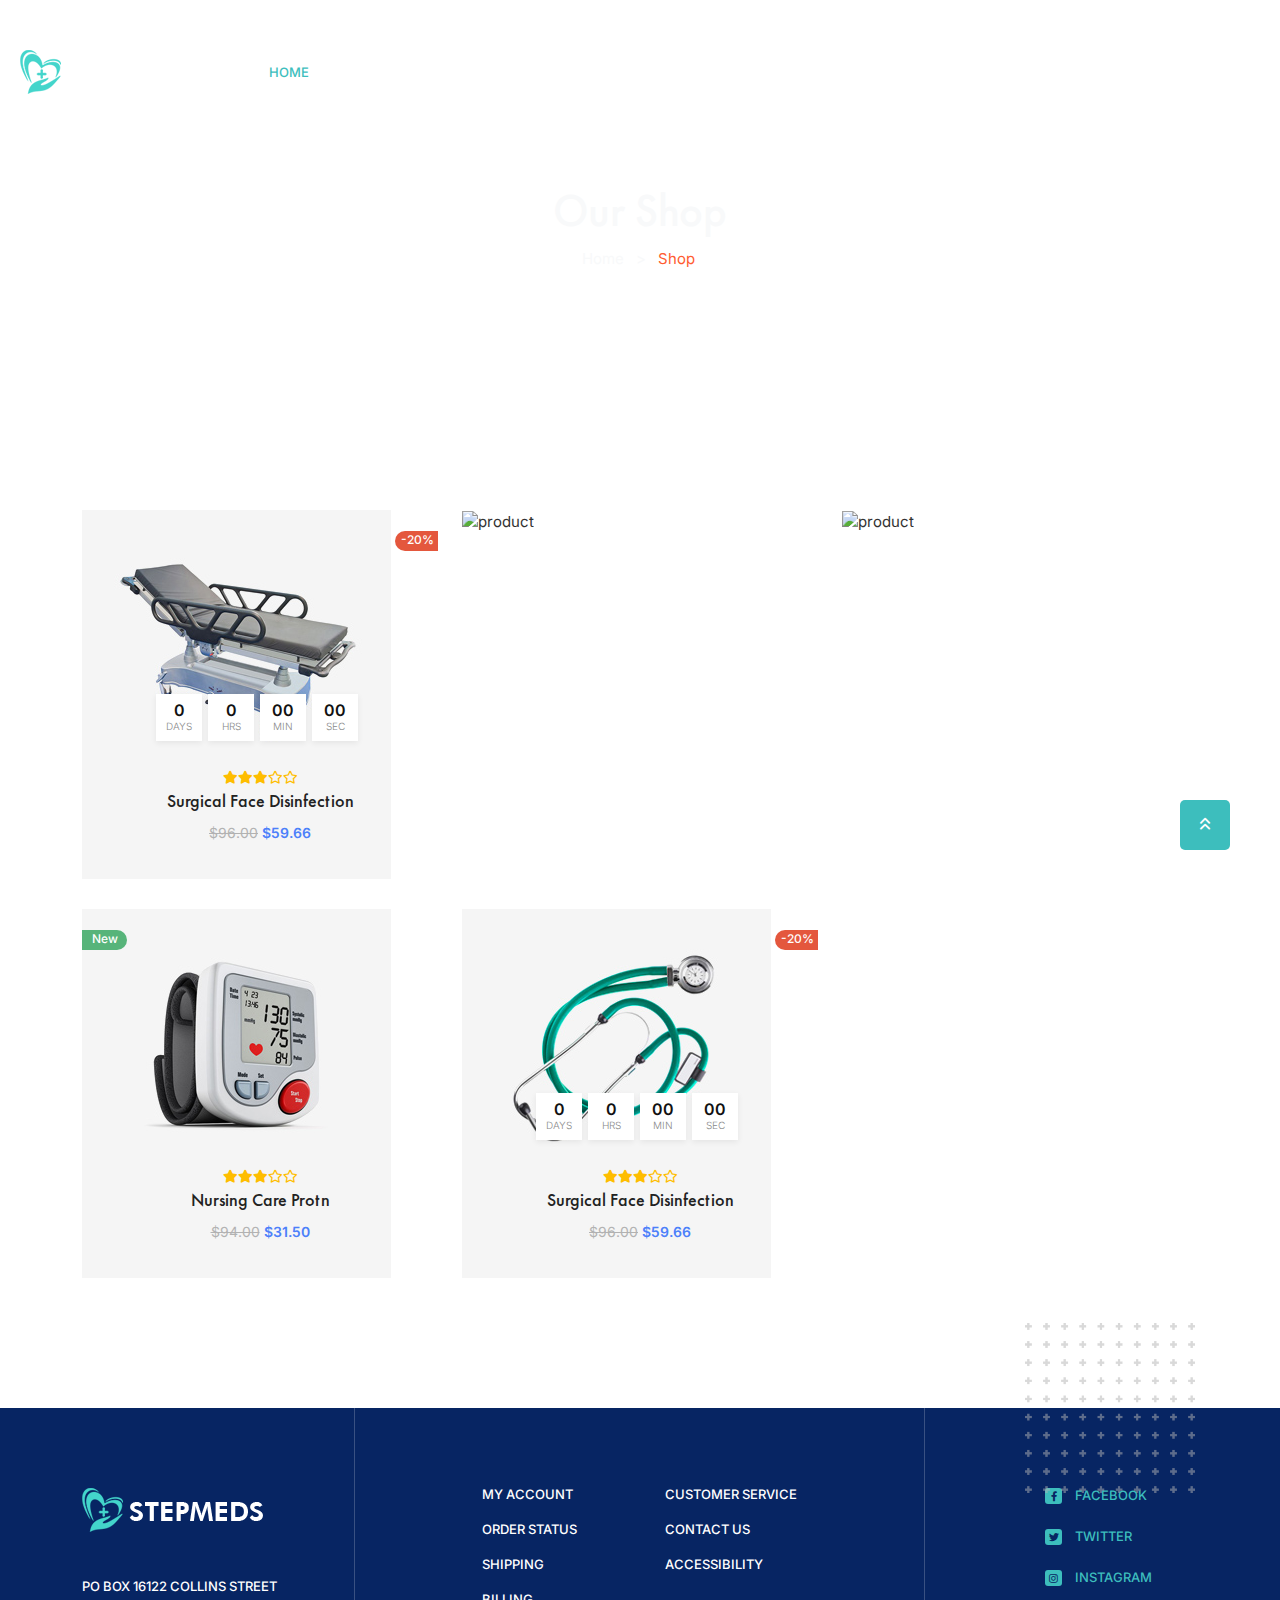
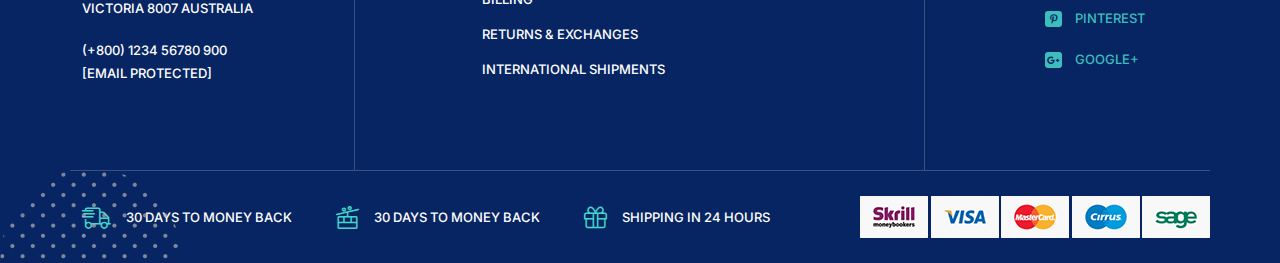
==== layout.html @ 207072f2 "page added" ====
<!doctype html>
<html class="no-js" lang="zxx">

<head>
    <meta charset="utf-8">
    <meta http-equiv="x-ua-compatible" content="ie=edge">
    <title>MedEquip</title>
    <meta name="description" content="">
    <meta name="viewport" content="width=device-width, initial-scale=1">
    <!-- Place favicon.ico in the root directory -->
    <link rel="shortcut icon" href="images/logo/favicon.png" type="image/x-icon">
    <!-- All css here -->
    <link rel="stylesheet" href="css/bootstrap.min.css">
    <link rel="stylesheet" href="css/all.min.css">
    <link rel="stylesheet" href="css/animate.css">
    <link rel="stylesheet" href="css/meanmenu.css">
    <link rel="stylesheet" href="css/jquery.fancybox.min.css">
    <link rel="stylesheet" href="css/nice-select.css">
    <link rel="stylesheet" href="css/slick.css">
    <link rel="stylesheet" href="css/jquery-ui.css">
    <link rel="stylesheet" href="css/icomoon.css">
    <link rel="stylesheet" href="css/font-futuraPT.css">
    <link rel="stylesheet" href="css/default.css">
    <link rel="stylesheet" href="css/main.css">
    <link rel="stylesheet" href="css/responsive.css">
</head>

<body>
    <!--  ====== preloader start =============================================  -->
    <div id="loading" class="home3">
        <div id="loading-center">
            <div id="loading-center-absolute">
                <div class="object" id="object_one"></div>
                <div class="object" id="object_two"></div>
                <div class="object" id="object_three"></div>
            </div>
        </div>
    </div>
    <!--  preloader-end -->

    <!--  ====== header-area-start=======================================  -->
    <header>
        <div class="header-area header-area3">
            <div class="header header3 position-absolute pt-30 pb-22 extra-padding-55">
                <div id="navBar">
                    <div class="container-fluid">
                        <div id="header-sticky" class="header-bottom home3-header-bottom">
                            <div class="row align-items-center justify-content-lg-between position-relative">
                                <div class="col-xxl-3 col-xl-2 col-lg-3  col-md-4  col-sm-8 col-8 pr-md-0">
                                    <div class="logo-area">
                                        <div class="logo3 z-index1 position-relative">
                                            <a href="index.html" class="d-block" data-toggle="tooltip"
                                                data-selector="true" data-placement="bottom" title="stepmeds">
                                                <img src="images/logo/logo-white.png" alt="stepmeds">
                                            </a>
                                        </div><!-- /logo -->
                                    </div>
                                </div><!-- /col -->
                                <div
                                    class="col-xxl-8 col-xl-7 col-lg-7 col-md-1 col-sm-1 col-1 pr-0 pl-0 d-flex align-items-center justify-content-end position-static d-none d-lg-block">
                                    <div class="main-menu main-menu-3">
                                        <nav id="mobile-menu">
                                            <ul class="d-block">
                                                <li><a class="active" href="index.html">Home</a></li>
                                                <li><a href="#">ABOUT US</a></li>
                                                <li><a href="#">SOLUTION & SERVICE</a></li>
                                                <li><a class="dp-menu" href="shop.html">PRODUCTS</a>
                                                    <ul
                                                        class="mega-menu mega-dropdown-menu  box-shadow-gray3 pt-25 pb-20 pl-30 pr-30">
                                                        <li><a href="product-details.html">Disinfectants</a></li>
                                                        <li><a href="product-details.html">Face Masks</a></li>
                                                        <li><a href="product-details.html">Burn Skin</a></li>
                                                        <li><a href="product-details.html">Skin Rashing</a></li>
                                                        <li><a href="product-details.html">Skin Itcing</a></li>
                                                    </ul>
                                                </li>
                                                <li><a class="dp-menu" href="blog.html">PARTNERSHIP</a>
                                                    <ul
                                                        class="mega-menu mega-dropdown-menu  box-shadow-gray3 pt-25 pb-20 pl-30 pr-30">
                                                        <li><a href="blog.html">Blog page</a></li>
                                                        <li><a href="blog-details.html">Blog details</a></li>
                                                    </ul>
                                                </li>
                                                <li><a href="#">EVENTS </a></li>
                                                <li>
                                                    <a class="mr-0" href="contact-us.html">CONTACT</a>
                                                </li>
                                            </ul>
                                        </nav>
                                    </div><!-- /main-menu -->
                                </div><!-- /col -->
                                <div
                                    class="col-xxl-1 col-xl-3 col-lg-2 col-md-8  col-sm-3 col-4  pl-0 d-flex  align-items-center justify-content-end">
                                    <div class="header-right d-flex align-items-center">
                                        <div class="d-block d-lg-none">
                                            <a class="mobile-menubar pt-0 ml-20" href="javascript:void(0);"><span
                                                    class="icon-menu"></span></a>
                                        </div><!-- /mobile-menubar -->
                                    </div><!-- /header-right -->
                                </div><!-- /col -->
                            </div><!-- /row -->
                        </div><!-- /header-bottom -->
                    </div><!-- /container-f -->
                </div>
            </div><!-- /header -->
        </div><!-- /header-area -->
    </header>
    <!--  header-area-end  -->

    <!--  ====== header extra info start================================== -->
    <!-- side-mobile-menu start -->
    <div class="side-mobile-menu bg-white pt-20 pb-30 pl-40 pr-40 pb-100 hm3">
        <div class="close-icon d-flex justify-content-end mt-0">
            <a class="close-menu d-block" href="javascript:void(0);"><span class="icon-clear"></span></a>
        </div>

        <div class="mobile-menu mt-10"></div>
        <div class="menu-login pt-10 d-block d-md-none">
            <ul class="header-login d-flex justify-content-between mobile-border-b ">
                <li><a href="login.html">My Account</a></li>
                <li><a href="login.html"><i class="far fa-user-circle"></i></a></li>
            </ul>
        </div><!-- /header-right -->


        <h6 class="light-black-color2 font600 mt-30 pb-1 border-primary-b d-inline-block">Contact us</h6>
        <ul class="contact-add mt-20">
            <li class="mb-15 primary-color">
                <span class="pr-1"><i class="fas fa-map-marker-alt"></i></span>
                PO Box 16122 Collins Street Victoria 8007 Australia
            </li>
            <li class="mb-20 primary-color">
                <a href="mailto:admin@medequip.featuredsoft.com">
                    <span class="pr-1"><i class="far fa-envelope"></i></span>
                    admin@medequip.featuredsoft.com
                </a>
            </li>
            <li class="mb-15">
                <a class=" primary-color" href="tell:+01500123994">
                    <span class="pr-1"><i class="fas fa-phone"></i></span>
                    +01 500 123 994
                </a>
            </li>
        </ul>
        <ul class="social-link pt-2 mb-150">
            <li class="d-inline-block">
                <a class="active  primary-color-center pr-0 d-inline-block transition-3" href="#"><i
                        class="fab fa-facebook-f"></i></a>
            </li>
            <li class="d-inline-block">
                <a class=" primary-color text-center pr-0 d-inline-block transition-3" href="#"><i
                        class="fab fa-twitter"></i></a>
            </li>
            <li class="d-inline-block">
                <a class=" primary-color text-center pr-0 d-inline-block transition-3" href="#"><i
                        class="fab fa-instagram"></i></a>
            </li>
            <li class="d-inline-block">
                <a class=" primary-color text-center pr-0 d-inline-block transition-3" href="#"><i
                        class="fab fa-behance"></i></a>
            </li>
            <li class="d-inline-block">
                <a class=" primary-color text-center pr-0 d-inline-block transition-3" href="#"><i
                        class="fab fa-youtube"></i></a>
            </li>
        </ul><!-- social-link -->
    </div><!-- /side-mobile-menu -->
    <div class="body-overlay"></div>
    <!-- header extra info end  -->

    <!-- header search details start -->
    <div class="header-search-details text-center white-bg pt-55 pl-60 pr-60">
        <div class="close-icon d-flex justify-content-end mt-20">
            <a class="close-menu d-block" href="javascript:void(0);"><span class="icon-clear"></span></a>
        </div>
    </div><!-- /extra-info -->
    <!-- header extra info end  -->

    <main>

        <!-- ======slider-area-start=========================================== -->
        <div class="slider-area over-hidden">
            <div class="single-slider page-height3 d-flex align-items-center"
                data-background="images/slider/h3-slider2.jpg">
                <div class="container">
                    <div class="row">
                        <div
                            class="col-xl-12  col-lg-12  col-md-12  col-sm-12 col-12 d-flex align-items-center justify-content-center">
                            <div class="page-title mt-10 text-center">
                                <h2 class="text-capitalize font600 mb-10 text-light">Our Shop</h2>
                                <nav aria-label="breadcrumb">
                                    <ol class="breadcrumb justify-content-center bg-transparent">
                                        <li class="breadcrumb-item"><a class="text-light" href="index.html">Home &nbsp;
                                                ></a></li>
                                        <li class="breadcrumb-item active text-capitalize" aria-current="page">Shop</li>
                                    </ol>
                                </nav>
                            </div><!-- /page title -->
                        </div><!-- /col -->
                    </div><!-- /row -->
                </div><!-- /container -->
            </div><!-- /single-slider -->
        </div>
        <!-- slider-area-end  -->

        <!-- ====== product-area-start================================ -->
        <div class="product-area shop-product mt-20 mb-100">
            <div class="container">
                <div class="product-content single-product-tab-content">
                </div><!-- /row -->
                <div class="product-wrapper mt-1">
                    <div class="row">
                        <div class="col-12 pt-30">
                            <!-- shop-content start -->
                            <div class="tab-content" id="myTabContent">
                                <div class="tab-pane fade show active" id="home" role="tabpanel"
                                    aria-labelledby="home-tab">
                                    <div class="popular-product">
                                        <div class="row">
                                            <div class="col-md-4 single-product mb-30">
                                                <div class="single-product-img position-relative over-hidden">
                                                    <div
                                                        class="single-product-label position-absolute theme-bg text-center  transition-3 z-index1">
                                                        <span class="white text-uppercase d-block font500">-20%</span>
                                                    </div><!-- /product-label -->
                                                    <a class="position-relative d-block" href="product-details.html">
                                                        <img class="" src="images/product/product2.jpg" alt="product">
                                                    </a>
                                                    <div
                                                        class="single-product-info position-absolute mt-25 text-center transition-3">
                                                        <div
                                                            class="countdown-time d-flex border-gray justify-content-center">
                                                            <div class="timer">
                                                                <div class="d-flex" data-countdown="2021/4/11">
                                                                </div>
                                                            </div>
                                                        </div><!-- /countdown-time -->
                                                        <div
                                                            class="rating rating-shop d-flex justify-content-center mt-25">
                                                            <ul class="d-flex mr-2">
                                                                <li>
                                                                    <span><i class="fas fa-star"></i></span>
                                                                </li>
                                                                <li>
                                                                    <span><i class="fas fa-star"></i></span>
                                                                </li>
                                                                <li>
                                                                    <span><i class="fas fa-star"></i></span>
                                                                </li>
                                                                <li>
                                                                    <span><i class="far fa-star"></i></span>
                                                                </li>
                                                                <li>
                                                                    <span><i class="far fa-star"></i></span>
                                                                </li>
                                                            </ul>
                                                        </div><!-- /rating -->
                                                        <h6 class="light-black-color2"><a
                                                                href="product-details.html">Surgical Face
                                                                Disinfection</a></h6>
                                                        <ul
                                                            class="single-product-price d-flex mt-2 transition-3 justify-content-center">
                                                            <li>
                                                                <span
                                                                    class="pr-2 d-inline-block"><del>$96.00</del></span>
                                                                <span
                                                                    class="theme-color d-inline-block font600">$59.66</span>
                                                            </li>
                                                        </ul><!-- /single-product-price -->
                                                    </div>
                                                </div><!-- /single-product-img -->
                                            </div><!-- /single-product -->
                                            <div class="col-md-4 single-product mb-30">
                                                <div class="single-product-img position-relative over-hidden">
                                                    <a class="position-relative d-block" href="product-details.html">
                                                        <img class="" src="images/product/product3.jpg" alt="product">
                                                    </a>
                                                    <div
                                                        class="single-product-info position-absolute mt-25 text-center transition-3">
                                                        <div
                                                            class="rating rating-shop d-flex justify-content-center mt-25">
                                                            <ul class="d-flex mr-2">
                                                                <li>
                                                                    <span><i class="fas fa-star"></i></span>
                                                                </li>
                                                                <li>
                                                                    <span><i class="fas fa-star"></i></span>
                                                                </li>
                                                                <li>
                                                                    <span><i class="fas fa-star"></i></span>
                                                                </li>
                                                                <li>
                                                                    <span><i class="far fa-star"></i></span>
                                                                </li>
                                                                <li>
                                                                    <span><i class="far fa-star"></i></span>
                                                                </li>
                                                            </ul>
                                                        </div><!-- /rating -->
                                                        <h6 class="light-black-color2"><a href="product-details.html">IT
                                                                Contact
                                                                Thermometer</a></h6>
                                                        <ul
                                                            class="single-product-price d-flex mt-2 transition-3 justify-content-center">
                                                            <li>
                                                                <span
                                                                    class="theme-color d-inline-block font600">$199.99</span>
                                                            </li>
                                                        </ul><!-- /single-product-price -->
                                                    </div>
                                                </div><!-- /single-product-img -->
                                            </div><!-- /single-product -->
                                            <div class="col-md-4 single-product mb-30">
                                                <div class="single-product-img position-relative over-hidden">
                                                    <a class="position-relative d-block" href="product-details.html">
                                                        <img class="" src="images/product/product3.jpg" alt="product">
                                                    </a>
                                                    <div
                                                        class="single-product-info position-absolute mt-25 text-center transition-3">
                                                        <div
                                                            class="rating rating-shop d-flex justify-content-center mt-25">
                                                            <ul class="d-flex mr-2">
                                                                <li>
                                                                    <span><i class="fas fa-star"></i></span>
                                                                </li>
                                                                <li>
                                                                    <span><i class="fas fa-star"></i></span>
                                                                </li>
                                                                <li>
                                                                    <span><i class="fas fa-star"></i></span>
                                                                </li>
                                                                <li>
                                                                    <span><i class="far fa-star"></i></span>
                                                                </li>
                                                                <li>
                                                                    <span><i class="far fa-star"></i></span>
                                                                </li>
                                                            </ul>
                                                        </div><!-- /rating -->
                                                        <h6 class="light-black-color2"><a
                                                                href="product-details.html">Bifunctional Scale
                                                                X200</a></h6>
                                                        <ul
                                                            class="single-product-price d-flex mt-2 transition-3 justify-content-center">
                                                            <li>
                                                                <span
                                                                    class="theme-color pr-2 d-inline-block">$69.50</span>
                                                                <span class="theme-color">-</span>
                                                                <span
                                                                    class="theme-color d-inline-block font600">$109.00</span>
                                                            </li>
                                                        </ul><!-- /single-product-price -->
                                                    </div>
                                                </div><!-- /single-product-img -->
                                            </div><!-- /single-product -->
                                            <div class="col-md-4 single-product mb-30">
                                                <div class="single-product-img position-relative over-hidden">
                                                    <div
                                                        class="single-product-label text-label position-absolute theme-bg text-center  transition-3 z-index1">
                                                        <span class="white d-block font500">New</span>
                                                    </div><!-- /product-label -->
                                                    <a class="position-relative d-block" href="product-details.html">
                                                        <img class="" src="images/product/product4.jpg" alt="product">
                                                    </a>
                                                    <div
                                                        class="single-product-info position-absolute mt-25 text-center transition-3">
                                                        <div
                                                            class="rating rating-shop d-flex justify-content-center mt-25">
                                                            <ul class="d-flex mr-2">
                                                                <li>
                                                                    <span><i class="fas fa-star"></i></span>
                                                                </li>
                                                                <li>
                                                                    <span><i class="fas fa-star"></i></span>
                                                                </li>
                                                                <li>
                                                                    <span><i class="fas fa-star"></i></span>
                                                                </li>
                                                                <li>
                                                                    <span><i class="far fa-star"></i></span>
                                                                </li>
                                                                <li>
                                                                    <span><i class="far fa-star"></i></span>
                                                                </li>
                                                            </ul>
                                                        </div><!-- /rating -->
                                                        <h6 class="light-black-color2"><a
                                                                href="product-details.html">Nursing Care Protn</a>
                                                        </h6>
                                                        <ul
                                                            class="single-product-price d-flex mt-2 transition-3 justify-content-center">
                                                            <li>
                                                                <span
                                                                    class="pr-2 d-inline-block"><del>$94.00</del></span>
                                                                <span
                                                                    class="theme-color d-inline-block font600">$31.50</span>
                                                            </li>
                                                        </ul><!-- /single-product-price -->
                                                    </div>
                                                </div><!-- /single-product-img -->
                                            </div><!-- /single-product -->
                                            <div class="col-md-4 single-product mb-30">
                                                <div class="single-product-img position-relative over-hidden">
                                                    <div
                                                        class="single-product-label position-absolute theme-bg text-center  transition-3 z-index1">
                                                        <span class="white text-uppercase d-block font500">-20%</span>
                                                    </div><!-- /product-label -->
                                                    <a class="position-relative d-block" href="product-details.html">
                                                        <img class="" src="images/product/product1.jpg" alt="product">
                                                    </a>
                                                    <div
                                                        class="single-product-info position-absolute mt-25 text-center transition-3">
                                                        <div
                                                            class="countdown-time d-flex border-gray justify-content-center">
                                                            <div class="timer">
                                                                <div class="d-flex" data-countdown="2021/4/11">
                                                                </div>
                                                            </div>
                                                        </div><!-- /countdown-time -->
                                                        <div
                                                            class="rating rating-shop d-flex justify-content-center mt-25">
                                                            <ul class="d-flex mr-2">
                                                                <li>
                                                                    <span><i class="fas fa-star"></i></span>
                                                                </li>
                                                                <li>
                                                                    <span><i class="fas fa-star"></i></span>
                                                                </li>
                                                                <li>
                                                                    <span><i class="fas fa-star"></i></span>
                                                                </li>
                                                                <li>
                                                                    <span><i class="far fa-star"></i></span>
                                                                </li>
                                                                <li>
                                                                    <span><i class="far fa-star"></i></span>
                                                                </li>
                                                            </ul>
                                                        </div><!-- /rating -->
                                                        <h6 class="light-black-color2"><a
                                                                href="product-details.html">Surgical Face
                                                                Disinfection</a></h6>
                                                        <ul
                                                            class="single-product-price d-flex mt-2 transition-3 justify-content-center">
                                                            <li>
                                                                <span
                                                                    class="pr-2 d-inline-block"><del>$96.00</del></span>
                                                                <span
                                                                    class="theme-color d-inline-block font600">$59.66</span>
                                                            </li>
                                                        </ul><!-- /single-product-price -->
                                                    </div>
                                                </div><!-- /single-product-img -->
                                            </div><!-- /single-product -->
                                        </div><!-- /row -->
                                    </div>
                                </div>
                            </div>
                        </div><!-- /col -->
                    </div><!-- /row -->
                </div><!-- /product-wrapper -->
            </div><!-- /product-content -->
        </div><!-- /container -->
        <!-- product-area-end  -->

    </main>


    <!-- ====== footer-area-start ============================================== -->
    <footer>
        <div class="footer-area footer3 footer-bg h3-primary-bg position-relative">
            <div class="footer-top">
                <div class="container">
                    <div class="row d-flex">
                        <div class="col-xxl-3 col-xl-3  col-lg-3  col-md-4  col-sm-6 col-12 footer-r-border">
                            <div class="footer-widget f-adress pb-90 pt-80 pr-100">
                                <img src="images/logo/logo-white.png" alt="">
                                <p class="pt-18 font13 text-uppercase mt-25">PO Box 16122 Collins Street
                                    Victoria 8007 Australia</p>
                                <div class="f-adress-text mt-25">
                                    <ul class="footer-address">
                                        <li>
                                            <a class="footer-phone text-white mb-0" href="tell:(+800)123456780900">
                                                (+800) 1234 56780 900</a>
                                        </li>
                                        <li class="footer-mail pt-10">
                                            <a href="#" class="text-white font14"><span class="__cf_email__"
                                                    data-cfemail="d1a2b4a3a7b8b2b4a291929e9c81909f88ff929e9c">[email&#160;protected]</span></a>
                                        </li>
                                    </ul>
                                </div>
                            </div>
                        </div><!-- /col -->
                        <div
                            class="col-xxl-6 col-xl-6  col-lg-6  col-md-8  col-sm-12 col-12 d-sm-flex justify-content-lg-center footer-r-border">
                            <ul class="footer-account pt-80 ">
                                <li>
                                    <a href="#" class="position-relative d-inline-block">My Account</a>
                                </li>
                                <li>
                                    <a href="#" class="position-relative d-inline-block">Order Status</a>
                                </li>
                                <li>
                                    <a href="#" class="position-relative d-inline-block">Shipping</a>
                                </li>
                                <li>
                                    <a href="#" class="position-relative d-inline-block">Billing</a>
                                </li>
                                <li>
                                    <a href="#" class="position-relative d-inline-block">Returns & Exchanges</a>
                                </li>
                                <li>
                                    <a href="#" class="position-relative d-inline-block">International Shipments</a>
                                </li>
                            </ul>
                            <ul class="footer-account pt-80 ">
                                <li>
                                    <a href="#" class="position-relative d-inline-block">Customer Service</a>
                                </li>
                                <li>
                                    <a href="#" class="position-relative d-inline-block">Contact Us</a>
                                </li>
                                <li>
                                    <a href="#" class="position-relative d-inline-block">Accessibility</a>
                                </li>
                            </ul>
                        </div><!-- /col -->
                        <div
                            class="col-xxl-3 col-xl-3  col-lg-3  col-md-12  col-sm-6 col-12 d-flex justify-lg-content-center">
                            <div class="footer-widget f-social pb-30 pt-80 footer-padding-left">
                                <ul class="footer-social-link">
                                    <li>
                                        <a class="d-inline-block font13 text-uppercase transition-3 mb-20" href="#">
                                            <span class="d-inline-block h3-theme-bg text-center"><i
                                                    class="fab fa-facebook-f"></i></span>
                                            Facebook
                                        </a>
                                    </li>
                                    <li>
                                        <a class="d-inline-block font13 text-uppercase transition-3 mb-20" href="#">
                                            <span class="d-inline-block h3-theme-bg text-center"><i
                                                    class="fab fa-twitter"></i></span>
                                            Twitter
                                        </a>
                                    </li>
                                    <li>
                                        <a class="d-inline-block font13 text-uppercase transition-3 mb-20" href="#">
                                            <span class="d-inline-block h3-theme-bg text-center"><i
                                                    class="fab fa-instagram"></i></span>
                                            Instagram
                                        </a>
                                    </li>
                                    <li>
                                        <a class="d-inline-block font13 text-uppercase transition-3 mb-20" href="#">
                                            <span class="d-inline-block h3-theme-bg text-center"><i
                                                    class="fab fa-pinterest-p"></i></span>
                                            pinterest
                                        </a>
                                    </li>
                                    <li>
                                        <a class="d-inline-block font13 text-uppercase transition-3 mb-20" href="#">
                                            <span class="d-inline-block h3-theme-bg text-center"><i
                                                    class="fab fa-google-plus-g"></i></span>
                                            Google+
                                        </a>
                                    </li>
                                </ul>
                            </div>
                        </div><!-- /col -->
                    </div><!-- /row -->
                </div><!-- /container -->
            </div>
            <div class="footer-bottom">
                <div class="container">
                    <div class="row align-items-center justify-content-center footer-t-border pt-25">
                        <!-- ====== service-area-start ========================================= -->
                        <div class="col-xl-8  col-lg-8  col-md-12  col-sm-12 col-12">
                            <div class="service-area">
                                <ul>
                                    <li class="d-inline-block mr-50">
                                        <div class="single-service d-flex align-items-center mb-25">
                                            <div class="s-ser-icon mr-15">
                                                <span class="theme-color"><i class="fal fa-shipping-fast"></i></span>
                                            </div>
                                            <div class="s-ser-content">
                                                <p class="mb-0">30 Days To Money Back</p>
                                            </div>
                                        </div>
                                    </li>
                                    <li class="d-inline-block mr-50">
                                        <div class="single-service d-flex align-items-center mb-25">
                                            <div class="s-ser-icon mr-15">
                                                <span class="theme-color"><i class="fal fa-tram"></i></span>
                                            </div>
                                            <div class="s-ser-content">
                                                <p class="mb-0">30 Days To Money Back</p>
                                            </div>
                                        </div>
                                    </li>
                                    <li class="d-inline-block mr-50">
                                        <div class="single-service d-flex align-items-center mb-25">
                                            <div class="s-ser-icon mr-15">
                                                <span class="theme-color"><i class="fal fa-gift"></i></span>
                                            </div>
                                            <div class="s-ser-content">
                                                <p class="mb-0">Shipping in 24 Hours</p>
                                            </div>
                                        </div>
                                    </li>
                                </ul>
                            </div>
                        </div><!-- /col -->
                        <div class="col-xl-4  col-lg-4  col-md-12  col-sm-12 pr-0 col-12 d-flex justify-content-lg-end">
                            <div class="footer-widget f-payment pb-25">
                                <div class="footer-payment">
                                    <img src="images/footer/payment.png" alt="">
                                </div>
                            </div>
                        </div><!-- /col -->
                    </div><!-- /row -->
                </div><!-- /container -->
            </div>
            <div class="pattern position-absolute left0 bottom0 d-none d-xl-block">
                <img src="images/bg/footer-ptrn.png" alt="">
            </div>
            <div class="f-pattern position-absolute d-none d-xl-block">
                <img src="images/bg/Pattern1.png" alt="">
            </div>
        </div>
    </footer>

    <!-- back top -->
    <div class="scroll-up" id="scroll">
        <a href="#" class="h3-theme-bg white d-block text-center position-fixed">
            <span class="icon-chevrons-up"></span>
        </a>
    </div>

    <!-- All js here -->

    <script src="js/vendor/modernizr-3.5.0.min.js"></script>
    <script src="js/vendor/jquery-3.6.0.min.js"></script>
    <script src="js/popper.min.js"></script>
    <script src="js/bootstrap.min.js"></script>
    <script src="js/jquery.inputarrow.js"></script>
    <script src="js/jquery.nice-select.min.js"></script>
    <script src="js/jquery.elevateZoom-3.0.8.min.js"></script>
    <script src="js/wow.min.js"></script>
    <script src="js/jquery.fancybox.min.js"></script>
    <script src="js/jquery-ui.js"></script>
    <script src="js/slick.min.js"></script>
    <script src="js/jquery.meanmenu.min.js"></script>
    <script src="js/plugins.js"></script>
    <script src="js/countdown.min.js"></script>
    <script src="js/main.js"></script>

</body>

</html>
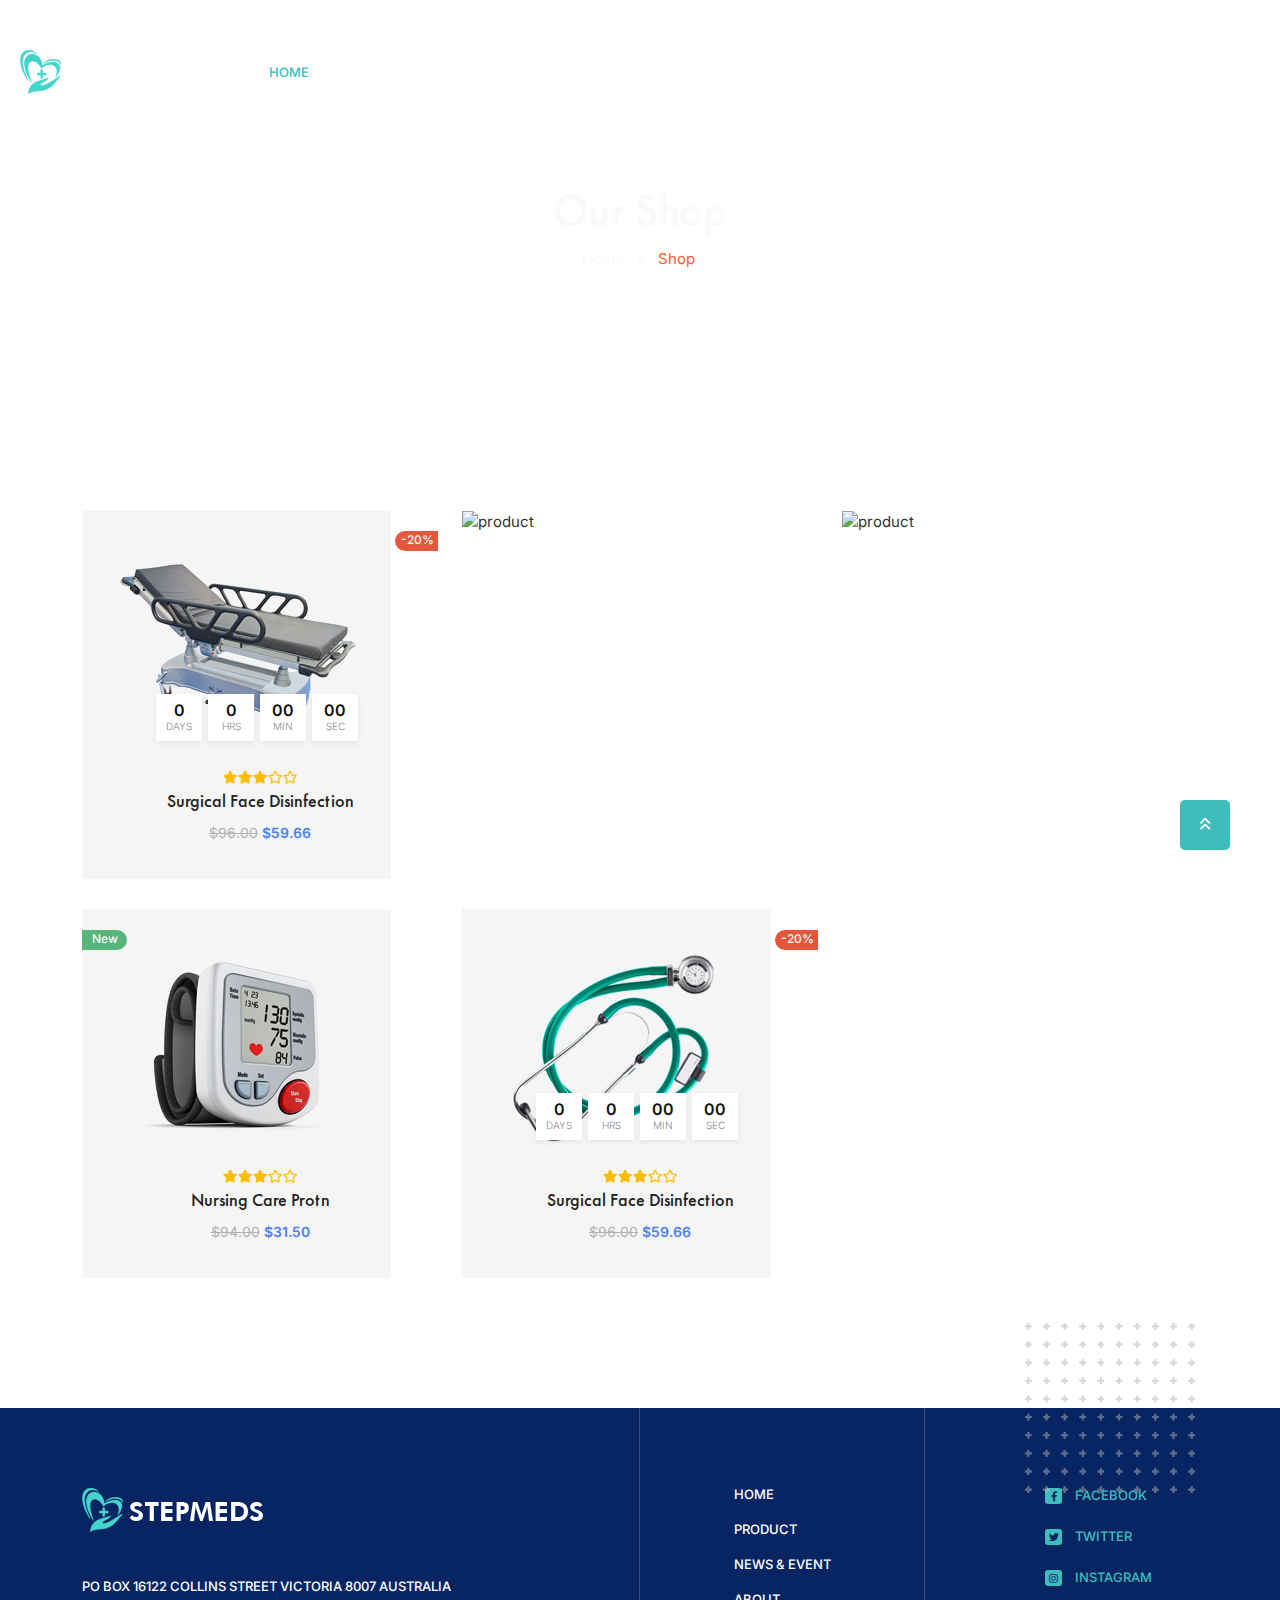
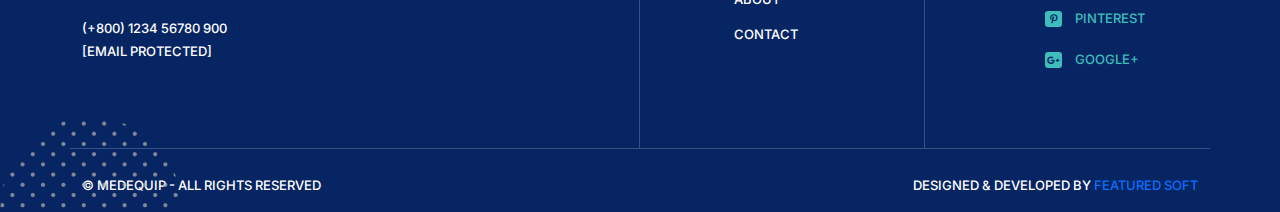
==== commit 0e7b1f75: "page added & updated" ====
--- a/layout.html
+++ b/layout.html
@@ -63,7 +63,7 @@
                                             <ul class="d-block">
                                                 <li><a class="active" href="index.html">Home</a></li>
                                                 <li><a href="#">ABOUT US</a></li>
-                                                <li><a href="#">SOLUTION & SERVICE</a></li>
+                                                <li><a href="shop.html">SOLUTION & SERVICE</a></li>
                                                 <li><a class="dp-menu" href="shop.html">PRODUCTS</a>
                                                     <ul
                                                         class="mega-menu mega-dropdown-menu  box-shadow-gray3 pt-25 pb-20 pl-30 pr-30">
@@ -74,14 +74,14 @@
                                                         <li><a href="product-details.html">Skin Itcing</a></li>
                                                     </ul>
                                                 </li>
-                                                <li><a class="dp-menu" href="blog.html">PARTNERSHIP</a>
+                                               <li><a class="dp-menu" href="shop.html">PARTNERSHIP</a>
                                                     <ul
                                                         class="mega-menu mega-dropdown-menu  box-shadow-gray3 pt-25 pb-20 pl-30 pr-30">
-                                                        <li><a href="blog.html">Blog page</a></li>
-                                                        <li><a href="blog-details.html">Blog details</a></li>
+                                                        <li><a href="product-details.html">Partner 01</a></li>
+                                                        <li><a href="product-details.html">Partner 02</a></li>
                                                     </ul>
                                                 </li>
-                                                <li><a href="#">EVENTS </a></li>
+                                                <li><a href="blog.html">EVENTS </a></li>
                                                 <li>
                                                     <a class="mr-0" href="contact-us.html">CONTACT</a>
                                                 </li>
@@ -472,7 +472,7 @@
             <div class="footer-top">
                 <div class="container">
                     <div class="row d-flex">
-                        <div class="col-xxl-3 col-xl-3  col-lg-3  col-md-4  col-sm-6 col-12 footer-r-border">
+                        <div class="col-xxl-6 col-xl-6 col-lg-6 col-md-6 col-12 footer-r-border">
                             <div class="footer-widget f-adress pb-90 pt-80 pr-100">
                                 <img src="images/logo/logo-white.png" alt="">
                                 <p class="pt-18 font13 text-uppercase mt-25">PO Box 16122 Collins Street
@@ -492,41 +492,26 @@
                             </div>
                         </div><!-- /col -->
                         <div
-                            class="col-xxl-6 col-xl-6  col-lg-6  col-md-8  col-sm-12 col-12 d-sm-flex justify-content-lg-center footer-r-border">
+                            class="col-xxl-3 col-xl-3 col-lg-3 col-md-6 col-12 d-sm-flex justify-content-lg-center footer-r-border">
                             <ul class="footer-account pt-80 ">
                                 <li>
-                                    <a href="#" class="position-relative d-inline-block">My Account</a>
+                                    <a href="index.html" class="position-relative d-inline-block">Home</a>
                                 </li>
                                 <li>
-                                    <a href="#" class="position-relative d-inline-block">Order Status</a>
+                                    <a href="shop.html" class="position-relative d-inline-block">Product</a>
                                 </li>
                                 <li>
-                                    <a href="#" class="position-relative d-inline-block">Shipping</a>
+                                    <a href="blog.html" class="position-relative d-inline-block">News & Event</a>
                                 </li>
                                 <li>
-                                    <a href="#" class="position-relative d-inline-block">Billing</a>
+                                    <a href="#" class="position-relative d-inline-block">About</a>
                                 </li>
                                 <li>
-                                    <a href="#" class="position-relative d-inline-block">Returns & Exchanges</a>
-                                </li>
-                                <li>
-                                    <a href="#" class="position-relative d-inline-block">International Shipments</a>
-                                </li>
-                            </ul>
-                            <ul class="footer-account pt-80 ">
-                                <li>
-                                    <a href="#" class="position-relative d-inline-block">Customer Service</a>
-                                </li>
-                                <li>
-                                    <a href="#" class="position-relative d-inline-block">Contact Us</a>
-                                </li>
-                                <li>
-                                    <a href="#" class="position-relative d-inline-block">Accessibility</a>
+                                    <a href="contact-us.html" class="position-relative d-inline-block">Contact</a>
                                 </li>
                             </ul>
                         </div><!-- /col -->
-                        <div
-                            class="col-xxl-3 col-xl-3  col-lg-3  col-md-12  col-sm-6 col-12 d-flex justify-lg-content-center">
+                        <div class="col-xxl-3 col-xl-3 col-lg-3 col-md-12 col-12 d-flex justify-lg-content-center">
                             <div class="footer-widget f-social pb-30 pt-80 footer-padding-left">
                                 <ul class="footer-social-link">
                                     <li>
@@ -574,46 +559,23 @@
                 <div class="container">
                     <div class="row align-items-center justify-content-center footer-t-border pt-25">
                         <!-- ====== service-area-start ========================================= -->
-                        <div class="col-xl-8  col-lg-8  col-md-12  col-sm-12 col-12">
+                        <div class="col-12">
                             <div class="service-area">
-                                <ul>
-                                    <li class="d-inline-block mr-50">
-                                        <div class="single-service d-flex align-items-center mb-25">
-                                            <div class="s-ser-icon mr-15">
-                                                <span class="theme-color"><i class="fal fa-shipping-fast"></i></span>
-                                            </div>
-                                            <div class="s-ser-content">
-                                                <p class="mb-0">30 Days To Money Back</p>
-                                            </div>
+                                <div class="copyright-section" bis_skin_checked="1">
+                                    <div class="row" bis_skin_checked="1">
+                                        <div class="col-md-6" bis_skin_checked="1">
+                                            <p>© MedEquip - All Rights Reserved </p>
                                         </div>
-                                    </li>
-                                    <li class="d-inline-block mr-50">
-                                        <div class="single-service d-flex align-items-center mb-25">
-                                            <div class="s-ser-icon mr-15">
-                                                <span class="theme-color"><i class="fal fa-tram"></i></span>
-                                            </div>
-                                            <div class="s-ser-content">
-                                                <p class="mb-0">30 Days To Money Back</p>
-                                            </div>
+                                        <!-- .col-md-6 -->
+                                        <div class="col-md-6 text-end text-light" bis_skin_checked="1">
+                                            <p>
+                                                Designed &amp; Developed By 
+                                                <a class="text-primary" href="https://featuredsoft.com/" target="_blank" bis_skin_checked="1">Featured Soft</a>
+                                            </p>
                                         </div>
-                                    </li>
-                                    <li class="d-inline-block mr-50">
-                                        <div class="single-service d-flex align-items-center mb-25">
-                                            <div class="s-ser-icon mr-15">
-                                                <span class="theme-color"><i class="fal fa-gift"></i></span>
-                                            </div>
-                                            <div class="s-ser-content">
-                                                <p class="mb-0">Shipping in 24 Hours</p>
-                                            </div>
-                                        </div>
-                                    </li>
-                                </ul>
-                            </div>
-                        </div><!-- /col -->
-                        <div class="col-xl-4  col-lg-4  col-md-12  col-sm-12 pr-0 col-12 d-flex justify-content-lg-end">
-                            <div class="footer-widget f-payment pb-25">
-                                <div class="footer-payment">
-                                    <img src="images/footer/payment.png" alt="">
+                                        <!-- .col-md-6 -->
+                                    </div>
+                                    <!-- .row -->
                                 </div>
                             </div>
                         </div><!-- /col -->
